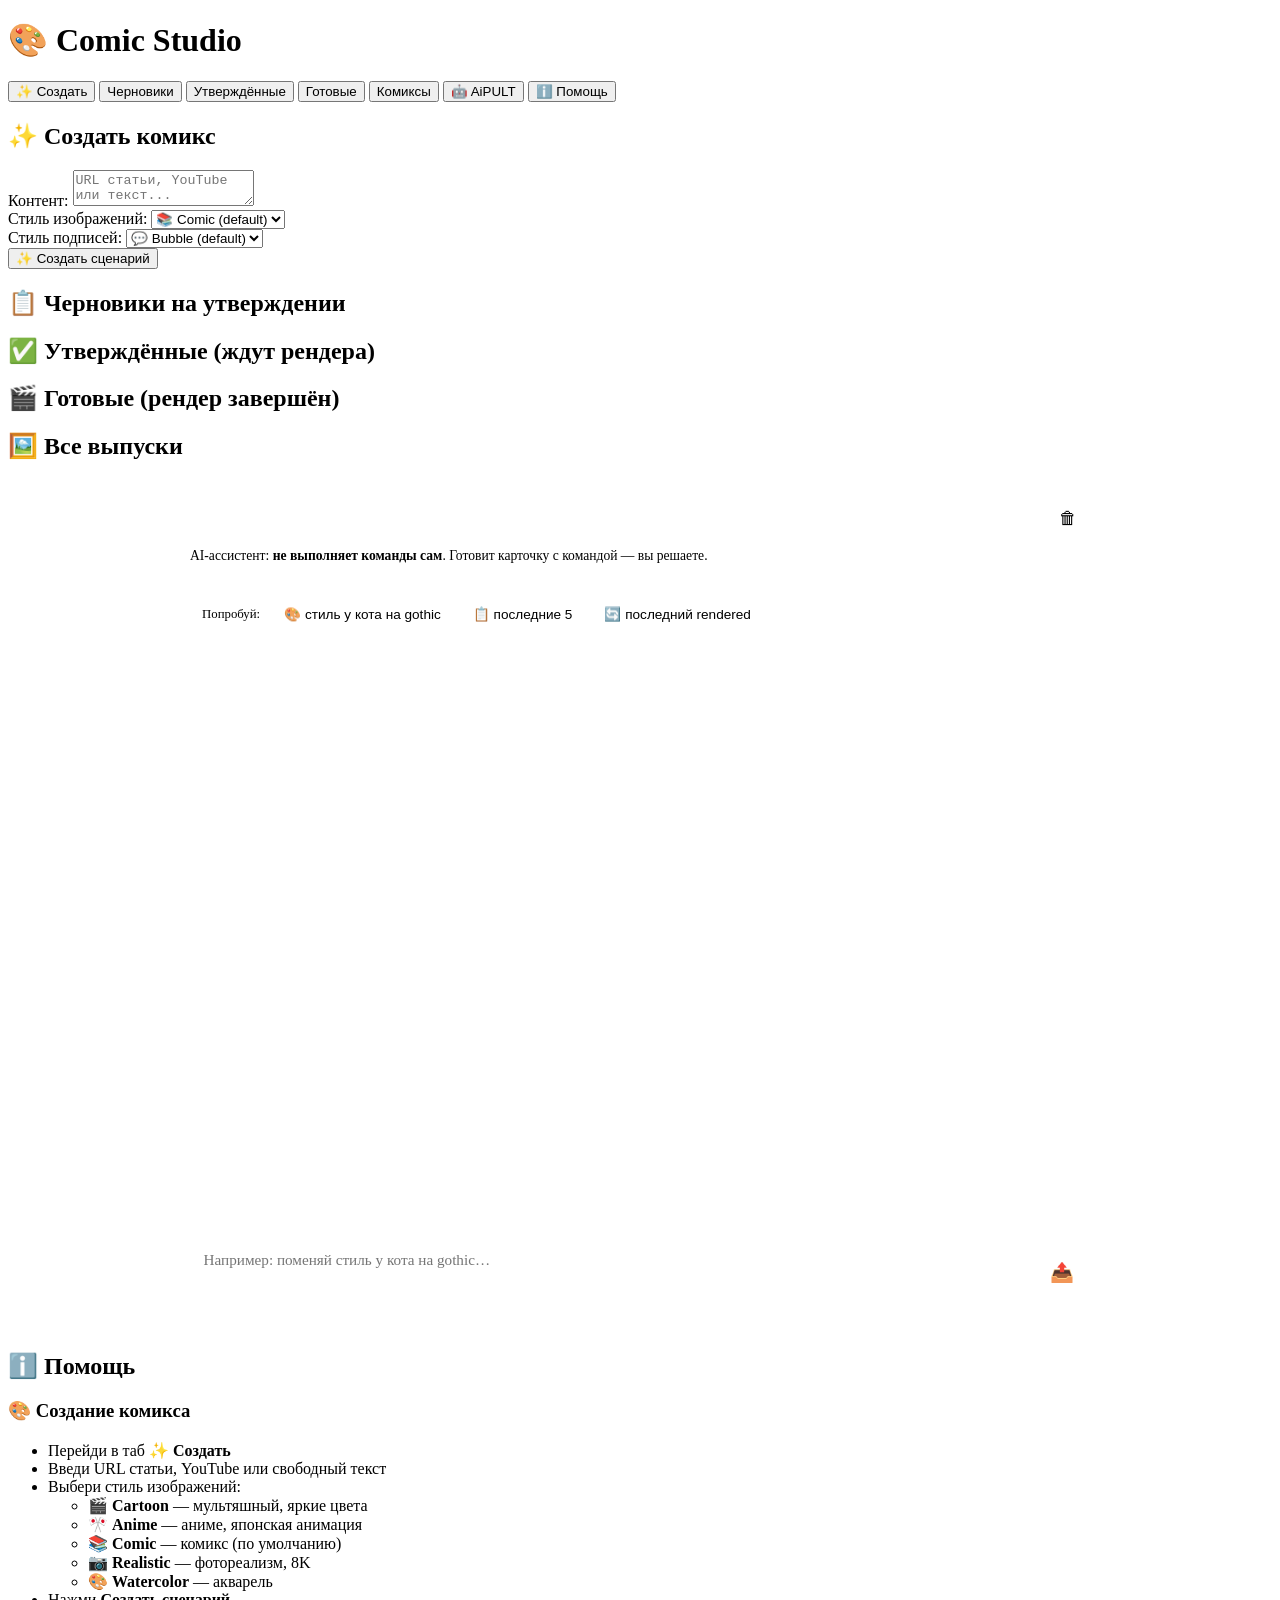
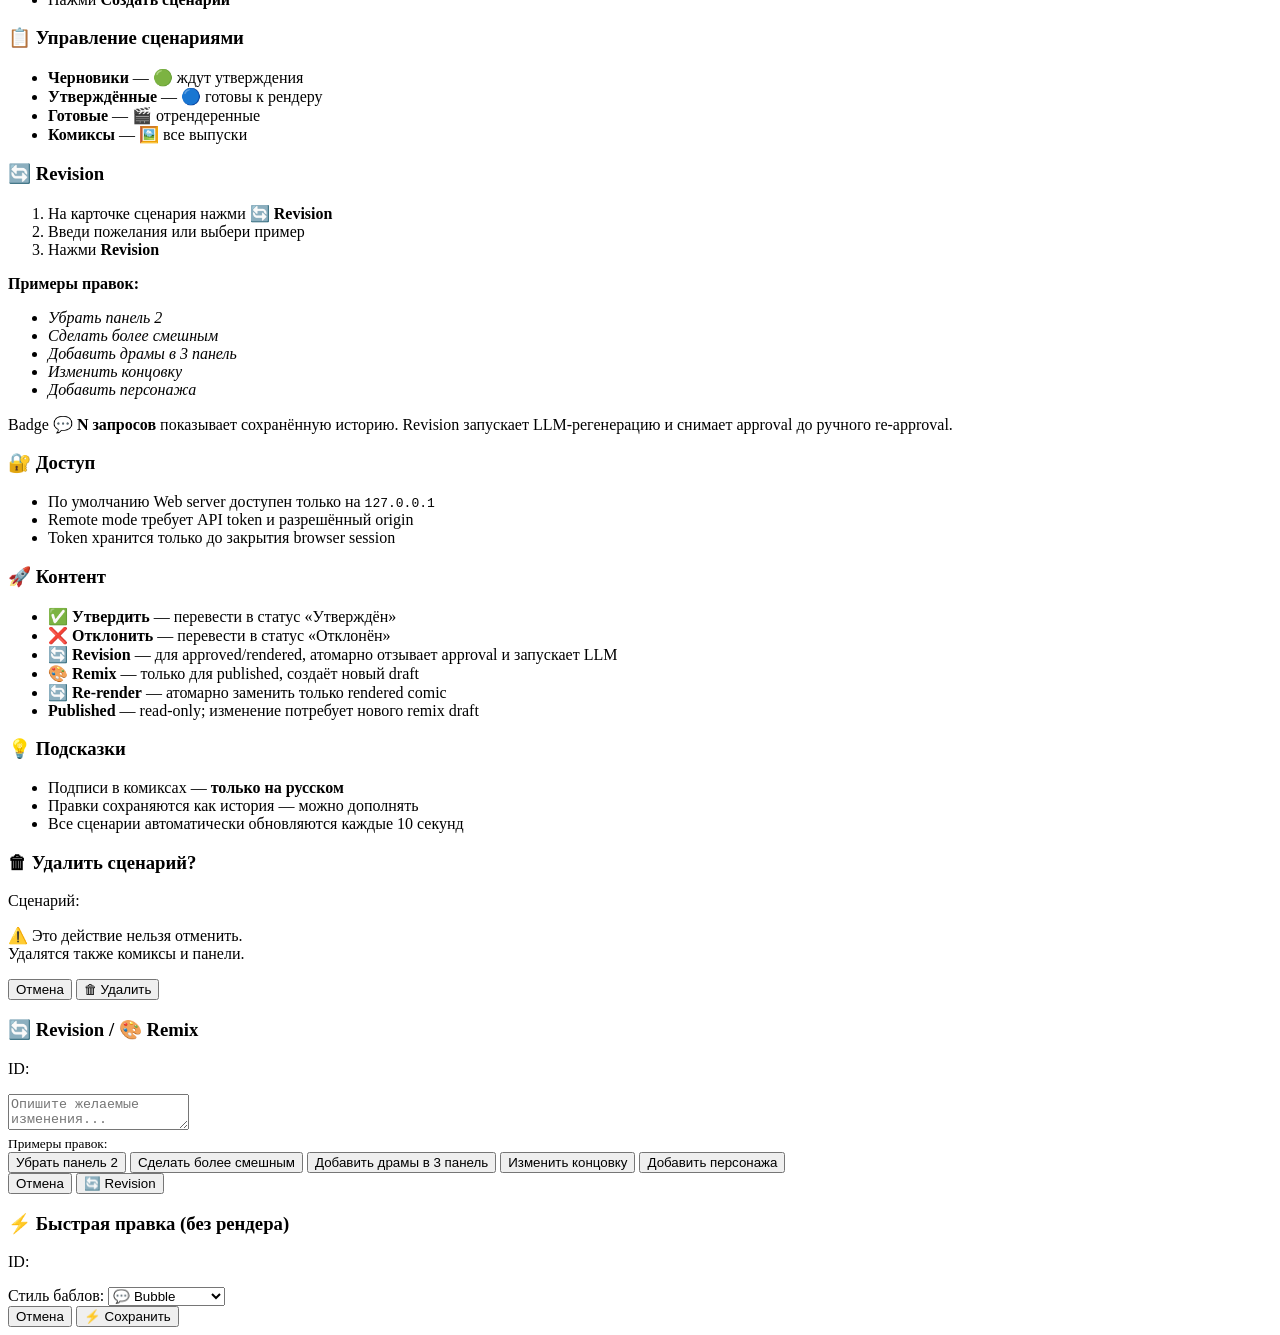
==== ui/index.html @ 91d01f8c "feat(ui): use webp format for comic card image covers in comics tab for faster load speed" ====
<!DOCTYPE html>
<html lang="ru">

<head>
  <meta charset="UTF-8">
  <meta name="viewport" content="width=device-width, initial-scale=1.0">
  <title>Comic Studio — Дашборд</title>
  <link rel="stylesheet" href="style.css">
  <link rel="stylesheet" href="aipult.css">
  <link rel="shortcut icon" href="favicon.ico" type="image/x-icon">
</head>

<body>
  <header>
    <h1>🎨 Comic Studio</h1>
    <nav>
      <button data-tab="create">✨ Создать</button>
      <button data-tab="draft" class="active">Черновики</button>
      <button data-tab="approved">Утверждённые</button>
      <button data-tab="rendered">Готовые</button>
      <button data-tab="comics">Комиксы</button>
      <button data-tab="aipult">🤖 AiPULT</button>
      <button data-tab="help">ℹ️ Помощь</button>
    </nav>
  </header>

  <main>
    <section id="tab-create" class="tab-content">
      <h2>✨ Создать комикс</h2>
      <form id="create-form">
        <div class="form-group">
          <label for="content">Контент:</label>
          <textarea id="content" placeholder="URL статьи, YouTube или текст..." required></textarea>
        </div>
        <div class="form-group">
          <label for="image-style">Стиль изображений:</label>
          <select id="image-style">
            <option value="cartoon">🎬 Cartoon</option>
            <option value="anime">🎌 Anime</option>
            <option value="comic" selected>📚 Comic (default)</option>
            <option value="realistic">📷 Realistic</option>
            <option value="watercolor">🎨 Watercolor</option>
          </select>
        </div>
        <div class="form-group">
          <label for="caption-style">Стиль подписей:</label>
          <select id="caption-style">
            <option value="bubble" selected>💬 Bubble (default)</option>
            <option value="star">⭐ Star (взрыв)</option>
            <option value="gothic">🏰 Gothic</option>
            <option value="boom">💥 Boom</option>
            <option value="memo">📝 Memo</option>
            <option value="bar">📊 Bar</option>
          </select>
        </div>
        <button type="submit">✨ Создать сценарий</button>
      </form>
      <div id="create-result"></div>
    </section>

    <section id="tab-draft" class="tab-content active">
      <h2>📋 Черновики на утверждении</h2>
      <div id="draft-list" class="grid"></div>
    </section>

    <section id="tab-approved" class="tab-content">
      <h2>✅ Утверждённые (ждут рендера)</h2>
      <div id="approved-list" class="grid"></div>
    </section>

    <section id="tab-rendered" class="tab-content">
      <h2>🎬 Готовые (рендер завершён)</h2>
      <div id="rendered-list" class="grid"></div>
    </section>

    <section id="tab-comics" class="tab-content">
      <h2>🖼️ Все выпуски</h2>
      <div id="comics-list" class="grid"></div>
    </section>

    <section id="tab-aipult" class="tab-content">
      <div class="aipult-header">
        <h2>🤖 AiPULT</h2>
        <button id="aipult-clear" class="aipult-clear-btn" type="button" title="Очистить историю">🗑</button>
      </div>
      <p class="aipult-subtitle">
        AI-ассистент: <b>не выполняет команды сам</b>. Готовит карточку с командой — вы решаете.
      </p>

      <div id="aipult-suggestions" class="aipult-suggestions">
        <small>Попробуй:</small>
        <button class="aipult-chip" type="button" data-suggestion="поменяй стиль у кота на gothic">🎨 стиль у кота на
          gothic</button>
        <button class="aipult-chip" type="button" data-suggestion="покажи последние 5">📋 последние 5</button>
        <button class="aipult-chip" type="button" data-suggestion="перерисуй последний rendered">🔄 последний
          rendered</button>
      </div>

      <div id="aipult-messages" class="aipult-messages" role="log" aria-live="polite"></div>

      <form id="aipult-form" class="aipult-form" autocomplete="off">
        <textarea id="aipult-input" class="aipult-input" rows="2" maxlength="1000"
          placeholder="Например: поменяй стиль у кота на gothic…" aria-label="Сообщение для AiPULT"></textarea>
        <button type="submit" id="aipult-send" class="aipult-send-btn" title="Отправить">📤</button>
      </form>
    </section>

    <section id="tab-help" class="tab-content">
      <h2>ℹ️ Помощь</h2>
      <div class="help-content">
        <h3>🎨 Создание комикса</h3>
        <ul>
          <li>Перейди в таб <b>✨ Создать</b></li>
          <li>Введи URL статьи, YouTube или свободный текст</li>
          <li>Выбери стиль изображений:
            <ul>
              <li>🎬 <b>Cartoon</b> — мультяшный, яркие цвета</li>
              <li>🎌 <b>Anime</b> — аниме, японская анимация</li>
              <li>📚 <b>Comic</b> — комикс (по умолчанию)</li>
              <li>📷 <b>Realistic</b> — фотореализм, 8K</li>
              <li>🎨 <b>Watercolor</b> — акварель</li>
            </ul>
          </li>
          <li>Нажми <b>Создать сценарий</b></li>
        </ul>

        <h3>📋 Управление сценариями</h3>
        <ul>
          <li><b>Черновики</b> — 🟢 ждут утверждения</li>
          <li><b>Утверждённые</b> — 🔵 готовы к рендеру</li>
          <li><b>Готовые</b> — 🎬 отрендеренные</li>
          <li><b>Комиксы</b> — 🖼️ все выпуски</li>
        </ul>

        <h3>🔄 Revision</h3>
        <ol>
          <li>На карточке сценария нажми <b>🔄 Revision</b></li>
          <li>Введи пожелания или выбери пример</li>
          <li>Нажми <b>Revision</b></li>
        </ol>
        <p><b>Примеры правок:</b></p>
        <ul>
          <li><i>Убрать панель 2</i></li>
          <li><i>Сделать более смешным</i></li>
          <li><i>Добавить драмы в 3 панель</i></li>
          <li><i>Изменить концовку</i></li>
          <li><i>Добавить персонажа</i></li>
        </ul>
        <p>Badge <b>💬 N запросов</b> показывает сохранённую историю. Revision запускает LLM-регенерацию и снимает
          approval до ручного re-approval.</p>

        <h3>🔐 Доступ</h3>
        <ul>
          <li>По умолчанию Web server доступен только на <code>127.0.0.1</code></li>
          <li>Remote mode требует API token и разрешённый origin</li>
          <li>Token хранится только до закрытия browser session</li>
        </ul>

        <h3>🚀 Контент</h3>
        <ul>
          <li><b>✅ Утвердить</b> — перевести в статус «Утверждён»</li>
          <li><b>❌ Отклонить</b> — перевести в статус «Отклонён»</li>
          <li><b>🔄 Revision</b> — для approved/rendered, атомарно отзывает approval и запускает LLM</li>
          <li><b>🎨 Remix</b> — только для published, создаёт новый draft</li>
          <li><b>🔄 Re-render</b> — атомарно заменить только rendered comic</li>
          <li><b>Published</b> — read-only; изменение потребует нового remix draft</li>
        </ul>

        <h3>💡 Подсказки</h3>
        <ul>
          <li>Подписи в комиксах — <b>только на русском</b></li>
          <li>Правки сохраняются как история — можно дополнять</li>
          <li>Все сценарии автоматически обновляются каждые 10 секунд</li>
        </ul>
      </div>
    </section>
  </main>

  <!-- Delete Confirm Modal -->
  <div id="delete-modal" class="modal hidden">
    <div class="modal-content">
      <h3>🗑 Удалить сценарий?</h3>
      <p>Сценарий: <code id="delete-id"></code></p>
      <p class="warning">⚠️ Это действие нельзя отменить.<br>Удалятся также комиксы и панели.</p>
      <div class="modal-actions">
        <button id="delete-cancel">Отмена</button>
        <button id="delete-confirm">🗑 Удалить</button>
      </div>
    </div>
  </div>

  <!-- Edit Modal -->
  <div id="edit-modal" class="modal hidden">
    <div class="modal-content">
      <h3>🔄 Revision / 🎨 Remix</h3>
      <p>ID: <code id="edit-id"></code></p>
      <textarea id="edit-text" placeholder="Опишите желаемые изменения..."></textarea>
      <div class="examples">
        <small>Примеры правок:</small>
        <div id="examples-list">
          <button class="example-btn">Убрать панель 2</button>
          <button class="example-btn">Сделать более смешным</button>
          <button class="example-btn">Добавить драмы в 3 панель</button>
          <button class="example-btn">Изменить концовку</button>
          <button class="example-btn">Добавить персонажа</button>
        </div>
      </div>
      <div class="modal-actions">
        <button id="edit-cancel">Отмена</button>
        <button id="edit-save">🔄 Revision</button>
      </div>
    </div>
  </div>

  <!-- Fast Edit / Restyle Modal -->
  <div id="restyle-modal" class="modal hidden">
    <div class="modal-content">
      <h3>⚡️ Быстрая правка (без рендера)</h3>
      <p>ID: <code id="restyle-id"></code></p>

      <div class="form-group">
        <label for="restyle-style">Стиль баблов:</label>
        <select id="restyle-style">
          <option value="bubble">💬 Bubble</option>
          <option value="star">⭐ Star (взрыв)</option>
          <option value="gothic">🏰 Gothic</option>
          <option value="boom">💥 Boom</option>
          <option value="memo">📝 Memo</option>
          <option value="bar">📊 Bar</option>
        </select>
      </div>

      <div id="restyle-captions-container" class="form-group">
        <!-- Textareas will be injected here -->
      </div>

      <div class="modal-actions">
        <button id="restyle-cancel">Отмена</button>
        <button id="restyle-save">⚡️ Сохранить</button>
      </div>
    </div>
  </div>

  <script src="approve.js"></script>
  <script src="app.js"></script>
  <script type="module" src="aipult.js"></script>
</body>

</html>
---- ui/aipult.css ----
/* ui/aipult.css — AiPULT chat panel + CommandCard styles.
   Reuses CSS variables from ui/style.css. Mobile-first. */

:root {
  /* Telegram theme variables (Phase 3 will read from window.Telegram.WebApp).
     For now: defaults mirror existing palette. */
  --tg-theme-bg-color: var(--bg);
  --tg-theme-text-color: var(--text);
  --tg-theme-hint-color: var(--muted);
  --tg-theme-button-color: var(--accent);
  --tg-theme-button-text-color: #ffffff;
  --tg-theme-secondary-bg-color: var(--panel);
}

#tab-aipult {
  display: flex;
  flex-direction: column;
  height: calc(100vh - 80px);
  max-width: 900px;
  margin: 0 auto;
  padding: 1rem;
}

.aipult-header {
  display: flex;
  align-items: center;
  justify-content: space-between;
  gap: 1rem;
  margin-bottom: 0.5rem;
}
.aipult-header h2 {
  margin: 0;
  font-size: 1.4rem;
  background: linear-gradient(135deg, var(--accent), var(--accent2));
  -webkit-background-clip: text;
  background-clip: text;
  color: transparent;
}
.aipult-clear-btn {
  background: transparent;
  border: 1px solid var(--border);
  color: var(--muted);
  padding: 0.5rem 0.7rem;
  border-radius: 6px;
  cursor: pointer;
  min-height: 44px;
  min-width: 44px;
  font-size: 1.1rem;
  transition: all 0.2s;
}
.aipult-clear-btn:hover {
  border-color: var(--red);
  color: var(--red);
}

.aipult-subtitle {
  color: var(--muted);
  font-size: 0.85rem;
  margin: 0 0 1rem 0;
}
.aipult-subtitle b {
  color: var(--accent2);
}

/* === Suggestions chips =================================================== */

.aipult-suggestions {
  display: flex;
  flex-wrap: wrap;
  gap: 0.5rem;
  align-items: center;
  margin-bottom: 1rem;
  padding: 0.75rem;
  background: var(--panel);
  border: 1px solid var(--border);
  border-radius: 8px;
}
.aipult-suggestions small {
  color: var(--muted);
  font-size: 0.8rem;
  margin-right: 0.25rem;
}
.aipult-chip {
  background: var(--bg);
  border: 1px solid var(--border);
  color: var(--text);
  padding: 0.5rem 0.75rem;
  border-radius: 16px;
  cursor: pointer;
  font-size: 0.85rem;
  min-height: 44px;
  transition: all 0.2s;
}
.aipult-chip:hover {
  border-color: var(--accent);
  color: var(--accent);
}

/* === Messages ============================================================ */

.aipult-messages {
  flex: 1 1 auto;
  overflow-y: auto;
  padding: 0.5rem 0.25rem;
  display: flex;
  flex-direction: column;
  gap: 0.75rem;
  min-height: 200px;
}

.aipult-bubble {
  max-width: 80%;
  padding: 0.6rem 0.9rem;
  border-radius: 12px;
  word-wrap: break-word;
  overflow-wrap: break-word;
  font-size: 0.95rem;
  line-height: 1.4;
}
.aipult-bubble--user {
  align-self: flex-end;
  background: var(--accent);
  color: var(--tg-theme-button-text-color);
  border-bottom-right-radius: 4px;
}
.aipult-bubble--assistant {
  align-self: flex-start;
  background: var(--panel);
  color: var(--text);
  border: 1px solid var(--border);
  border-bottom-left-radius: 4px;
}
.aipult-bubble--system {
  align-self: center;
  background: transparent;
  color: var(--muted);
  font-size: 0.8rem;
  font-style: italic;
}
.aipult-bubble-meta {
  display: block;
  font-size: 0.7rem;
  color: var(--muted);
  margin-top: 0.25rem;
}

/* === CommandCard ========================================================= */

.aipult-card {
  align-self: stretch;
  background: var(--panel);
  border: 1px solid var(--border);
  border-left: 4px solid var(--accent);
  border-radius: 10px;
  padding: 0.9rem 1rem;
  display: flex;
  flex-direction: column;
  gap: 0.5rem;
  max-width: 100%;
}
.aipult-card-title {
  font-size: 1.1rem;
  font-weight: 600;
  color: var(--text);
  margin: 0;
}
.aipult-card-subtitle {
  font-size: 0.9rem;
  color: var(--muted);
  margin: 0;
}
.aipult-card-scenario-line {
  font-size: 0.85rem;
  color: var(--muted);
  font-family: ui-monospace, "SF Mono", Consolas, monospace;
}
.aipult-card-command {
  background: var(--bg);
  border: 1px solid var(--border);
  border-radius: 6px;
  padding: 0.6rem 0.75rem;
  margin: 0;
  font-family: ui-monospace, "SF Mono", Consolas, monospace;
  font-size: 0.85rem;
  color: var(--accent2);
  white-space: pre-wrap;
  overflow-x: auto;
  max-width: 100%;
}
.aipult-card-meta {
  display: flex;
  flex-wrap: wrap;
  gap: 0.75rem;
  font-size: 0.8rem;
  color: var(--muted);
}
.aipult-card-warnings {
  background: rgba(239, 71, 111, 0.1);
  border-left: 3px solid var(--red);
  padding: 0.4rem 0.6rem;
  border-radius: 4px;
  font-size: 0.85rem;
  color: var(--red);
}
.aipult-card-warnings ul {
  margin: 0.25rem 0 0 1rem;
  padding: 0;
}
.aipult-card-actions {
  display: flex;
  flex-wrap: wrap;
  gap: 0.5rem;
  margin-top: 0.25rem;
}
.aipult-card-btn {
  background: var(--bg);
  border: 1px solid var(--border);
  color: var(--text);
  padding: 0.5rem 0.85rem;
  border-radius: 6px;
  cursor: pointer;
  font-size: 0.85rem;
  min-height: 44px;
  min-width: 44px;
  transition: all 0.2s;
}
.aipult-card-btn:hover {
  border-color: var(--accent);
  color: var(--accent);
}
.aipult-card-btn--run {
  background: var(--accent);
  border-color: var(--accent);
  color: var(--tg-theme-button-text-color);
  font-weight: 600;
}
.aipult-card-btn--run:hover {
  filter: brightness(1.1);
}
.aipult-card-btn--running {
  background: #ff9800 !important;
  border-color: #ff9800 !important;
  color: #ffffff !important;
  font-weight: 600;
  cursor: wait;
  animation: pulse-busy 1.5s ease-in-out infinite;
}
.aipult-card-busy-badge {
  background: rgba(255, 152, 0, 0.15);
  border: 1px solid #ff9800;
  border-left: 4px solid #ff9800;
  color: #ff9800;
  padding: 0.5rem 0.75rem;
  border-radius: 6px;
  font-size: 0.85rem;
  display: flex;
  align-items: center;
  gap: 0.5rem;
  margin: 0.25rem 0;
  animation: pulse-busy 1.5s ease-in-out infinite;
}
@keyframes pulse-busy {
  0% { opacity: 1; }
  50% { opacity: 0.6; }
  100% { opacity: 1; }
}
.aipult-card-btn--reject {
  margin-left: auto;
}
.aipult-card-btn--reject:hover {
  border-color: var(--red);
  color: var(--red);
}
.aipult-card-btn:disabled {
  opacity: 0.5;
  cursor: not-allowed;
}

.aipult-card-edit-textarea {
  width: 100%;
  background: var(--bg);
  border: 1px solid var(--accent);
  border-radius: 6px;
  padding: 0.6rem 0.75rem;
  font-family: ui-monospace, "SF Mono", Consolas, monospace;
  font-size: 0.85rem;
  color: var(--text);
  resize: vertical;
  min-height: 80px;
}
.aipult-card-edit-status {
  font-size: 0.8rem;
  margin: 0;
}
.aipult-card-edit-status--ok { color: var(--green); }
.aipult-card-edit-status--err { color: var(--red); }

/* === Candidate list (disambiguation) ==================================== */

.aipult-candidates {
  align-self: stretch;
  display: flex;
  flex-direction: column;
  gap: 0.5rem;
}
.aipult-candidates-header {
  font-size: 0.9rem;
  color: var(--accent2);
  margin: 0;
}
.aipult-candidate {
  display: flex;
  align-items: center;
  justify-content: space-between;
  gap: 0.5rem;
  background: var(--panel);
  border: 1px solid var(--border);
  border-radius: 8px;
  padding: 0.6rem 0.85rem;
  flex-wrap: wrap;
}
.aipult-candidate-info {
  display: flex;
  flex-direction: column;
  gap: 0.15rem;
  min-width: 0;
  flex: 1 1 auto;
}
.aipult-candidate-title {
  font-weight: 600;
  font-size: 0.95rem;
}
.aipult-candidate-meta {
  font-size: 0.8rem;
  color: var(--muted);
  font-family: ui-monospace, "SF Mono", Consolas, monospace;
}

/* === Result bubble (after Run) =========================================== */

.aipult-result {
  align-self: stretch;
  background: var(--panel);
  border: 1px solid var(--border);
  border-left: 4px solid var(--green);
  border-radius: 8px;
  padding: 0.75rem 1rem;
}
.aipult-result--failed { border-left-color: var(--red); }
.aipult-result-header {
  display: flex;
  align-items: center;
  gap: 0.5rem;
  font-weight: 600;
  margin: 0 0 0.5rem 0;
}
.aipult-result-stdout {
  background: var(--bg);
  border: 1px solid var(--border);
  border-radius: 4px;
  padding: 0.5rem 0.75rem;
  font-family: ui-monospace, "SF Mono", Consolas, monospace;
  font-size: 0.8rem;
  color: var(--text);
  max-height: 200px;
  overflow-y: auto;
  white-space: pre-wrap;
  margin: 0.5rem 0 0 0;
}
.aipult-result-stdout summary {
  cursor: pointer;
  color: var(--muted);
  user-select: none;
  min-height: 44px;
  display: flex;
  align-items: center;
}

/* Primary CTA after successful execution: open HTML comic */
.aipult-result-open {
  display: flex;
  flex-wrap: wrap;
  gap: 0.5rem;
  margin: 0.5rem 0;
}
.aipult-result-open-btn {
  display: inline-flex;
  align-items: center;
  gap: 0.35rem;
  padding: 0.6rem 1rem;
  border-radius: 8px;
  border: 1px solid var(--border);
  font-size: 0.95rem;
  text-decoration: none;
  color: var(--text);
  background: var(--bg);
  min-height: 44px;
  transition: all 0.2s;
}
.aipult-result-open-btn:hover { border-color: var(--accent); }
.aipult-result-open-btn--primary {
  background: var(--accent);
  border-color: var(--accent);
  color: var(--tg-theme-button-text-color);
  font-weight: 600;
  flex: 1 1 auto;
  justify-content: center;
}
.aipult-result-open-btn--primary:hover { filter: brightness(1.1); }
.aipult-result-actions {
  display: flex;
  flex-wrap: wrap;
  gap: 0.5rem;
  margin-top: 0.5rem;
  padding-top: 0.5rem;
  border-top: 1px solid var(--border);
}

/* === Input area ========================================================== */

.aipult-form {
  display: flex;
  gap: 0.5rem;
  align-items: stretch;
  padding: 0.75rem 0;
  border-top: 1px solid var(--border);
  margin-top: 0.5rem;
}
.aipult-input {
  flex: 1 1 auto;
  background: var(--panel);
  border: 1px solid var(--border);
  border-radius: 8px;
  padding: 0.6rem 0.85rem;
  color: var(--text);
  font-size: 0.95rem;
  resize: none;
  font-family: inherit;
  min-height: 44px;
  max-height: 200px;
}
.aipult-input:focus {
  outline: none;
  border-color: var(--accent);
}
.aipult-send-btn {
  background: var(--accent);
  border: none;
  color: var(--tg-theme-button-text-color);
  border-radius: 8px;
  padding: 0 1rem;
  cursor: pointer;
  font-size: 1.2rem;
  min-width: 56px;
  min-height: 44px;
  font-weight: 600;
}
.aipult-send-btn:hover { filter: brightness(1.1); }
.aipult-send-btn:disabled {
  opacity: 0.5;
  cursor: not-allowed;
}

/* === Mobile responsive =================================================== */

@media (max-width: 768px) {
  #tab-aipult {
    padding: 0.5rem;
    height: calc(100vh - 100px);
  }
  .aipult-bubble { max-width: 90%; }
  .aipult-header h2 { font-size: 1.2rem; }
  .aipult-card-actions { gap: 0.35rem; }
  .aipult-card-btn { font-size: 0.8rem; padding: 0.4rem 0.6rem; }
}

@media (max-width: 480px) {
  .aipult-form { flex-wrap: wrap; }
  .aipult-input { min-width: 0; flex-basis: 100%; }
  .aipult-send-btn { flex: 1 1 auto; }
}
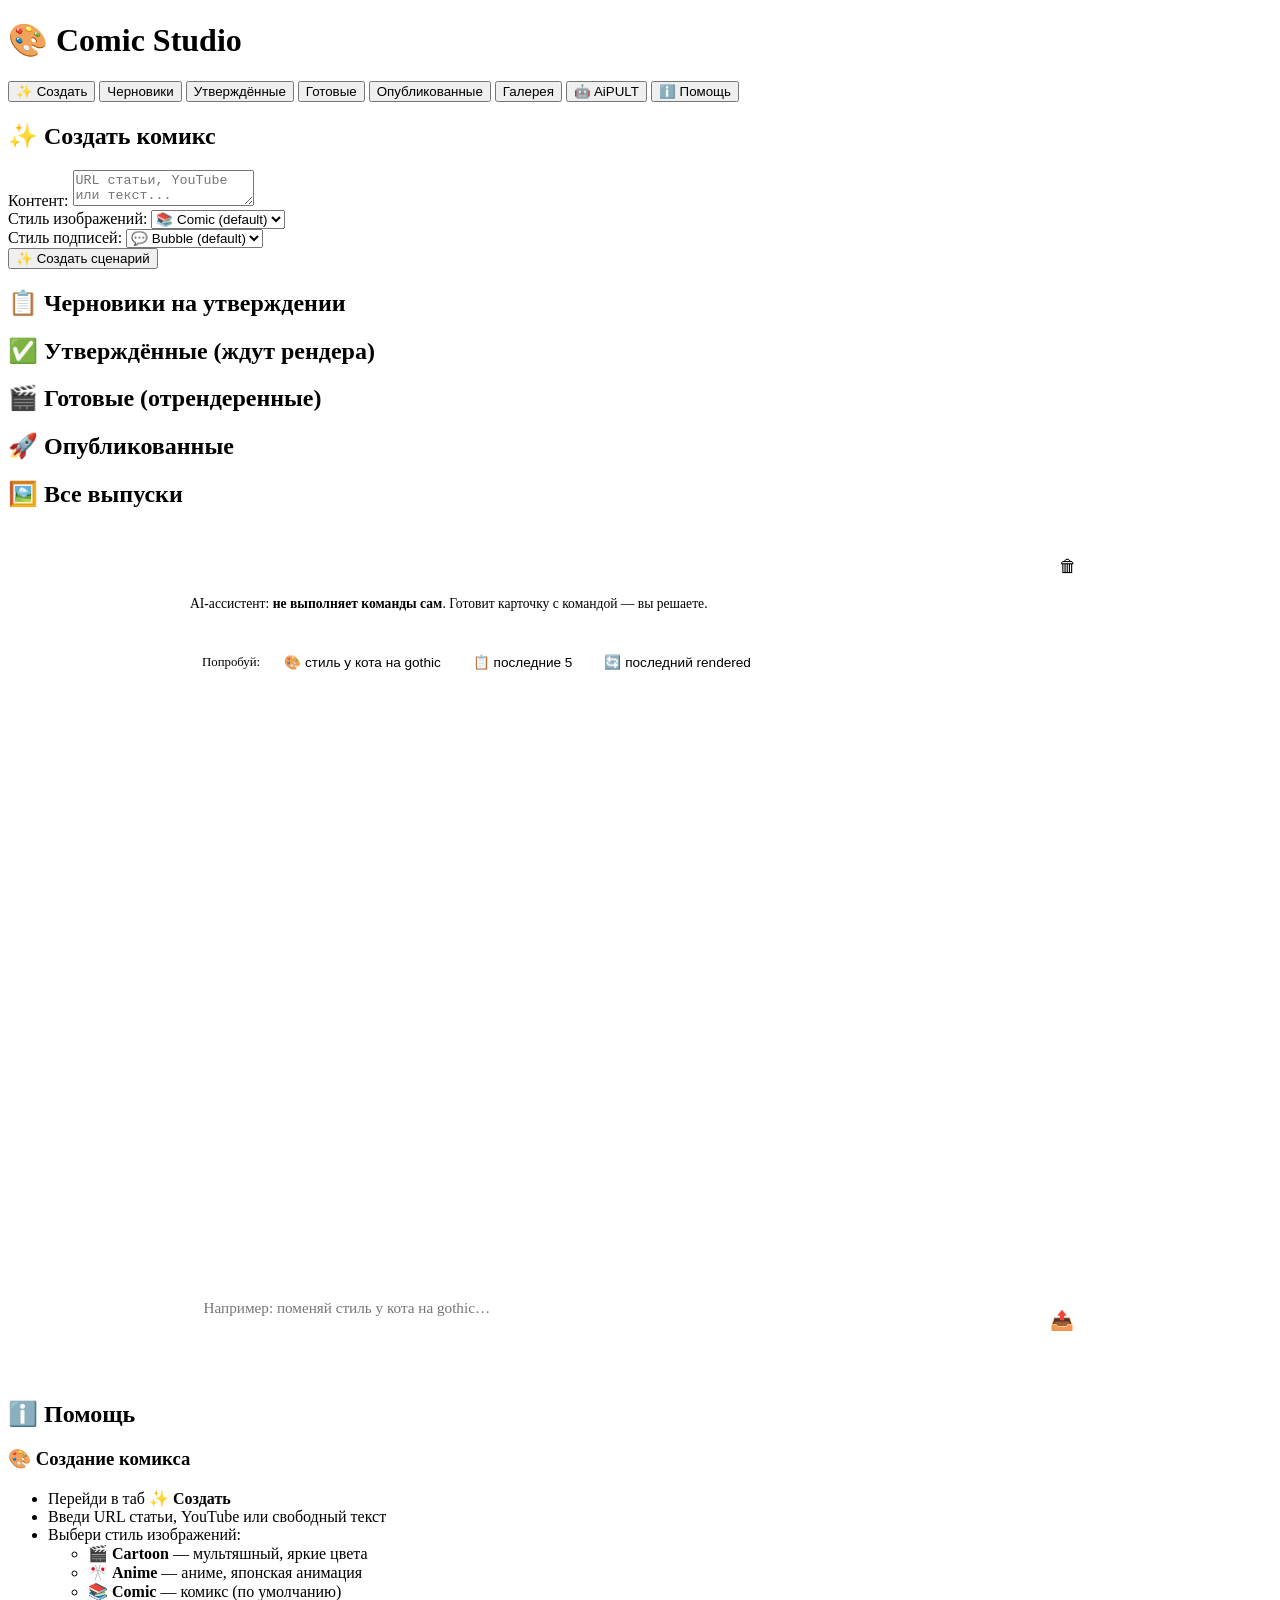
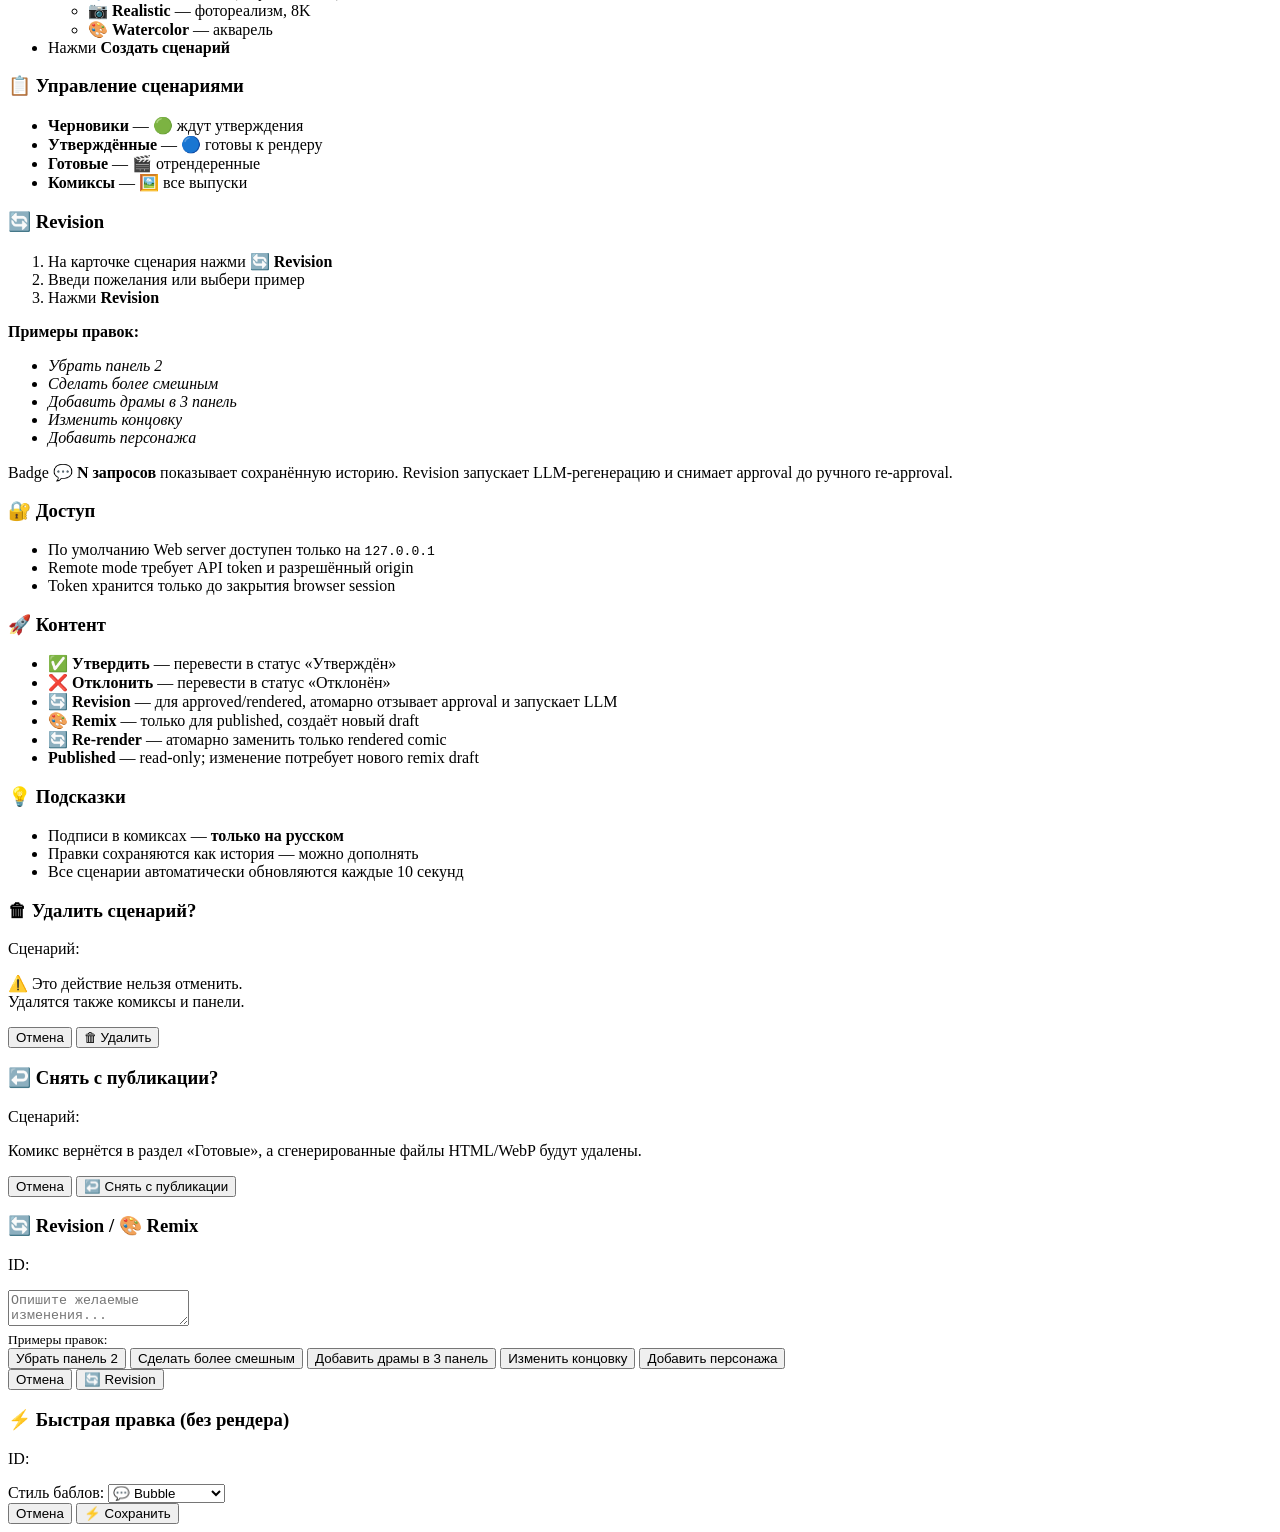
==== commit f72bf293: "feat(ui): add unpublish confirmation modal and retain generated artifacts" ====
--- a/ui/index.html
+++ b/ui/index.html
@@ -18,7 +18,8 @@
       <button data-tab="draft" class="active">Черновики</button>
       <button data-tab="approved">Утверждённые</button>
       <button data-tab="rendered">Готовые</button>
-      <button data-tab="comics">Комиксы</button>
+      <button data-tab="published">Опубликованные</button>
+      <button data-tab="comics">Галерея</button>
       <button data-tab="aipult">🤖 AiPULT</button>
       <button data-tab="help">ℹ️ Помощь</button>
     </nav>
@@ -69,8 +70,13 @@
     </section>
 
     <section id="tab-rendered" class="tab-content">
-      <h2>🎬 Готовые (рендер завершён)</h2>
-      <div id="rendered-list" class="grid"></div>
+      <h2>🎬 Готовые (отрендеренные)</h2>
+      <div id="rendered-list" class="card-list"></div>
+    </section>
+
+    <section id="tab-published" class="tab-content">
+      <h2>🚀 Опубликованные</h2>
+      <div id="published-list" class="card-list"></div>
     </section>
 
     <section id="tab-comics" class="tab-content">
@@ -189,6 +195,19 @@
     </div>
   </div>
 
+  <!-- Unpublish Confirm Modal -->
+  <div id="unpublish-modal" class="modal hidden">
+    <div class="modal-content">
+      <h3>↩️ Снять с публикации?</h3>
+      <p>Сценарий: <code id="unpublish-id"></code></p>
+      <p>Комикс вернётся в раздел «Готовые», а сгенерированные файлы HTML/WebP будут удалены.</p>
+      <div class="modal-actions">
+        <button id="unpublish-cancel">Отмена</button>
+        <button id="unpublish-confirm">↩️ Снять с публикации</button>
+      </div>
+    </div>
+  </div>
+
   <!-- Edit Modal -->
   <div id="edit-modal" class="modal hidden">
     <div class="modal-content">
